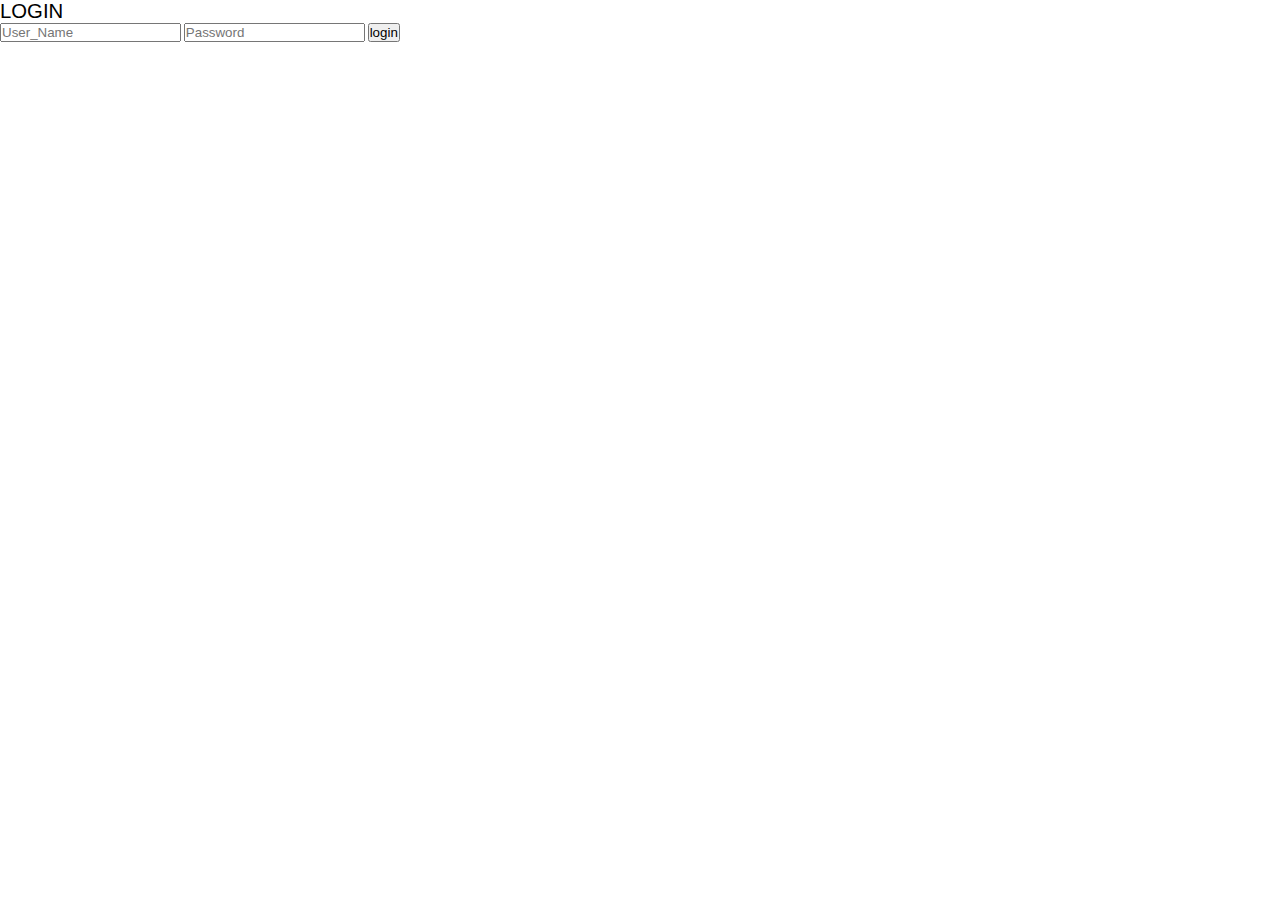
==== login.html @ 862bfa05 "Create login.html" ====
<!DOCTYPE html>
<html lang="en">
<head>
    <meta charset="UTF-8">
    <meta http-equiv="X-UA-Compatible" content="IE=edge">
    <meta name="viewport" content="width=device-width, initial-scale=1.0">
    <title>Document</title>
    <link rel="stylesheet" href="style.css">
</head>
<body>
    <form class="box" action="login.html" method="post">

<h1>LOGIN</h1>
<input type="text" name="" placeholder="User_Name" id="username">
<input type="password" name="" placeholder="Password" id="password">
<input type="submit" name="" value="login" onclick="validate()">


    </form>






    <script src="app.js"></script>
</body>
</html>
---- style.css ----
* {
    padding: 0;
    margin: 0;
    box-sizing: border-box;
    font-family: 'Lucida Sans', 'Lucida Sans Regular', 'Lucida Grande', 'Lucida Sans Unicode', Geneva, Verdana, sans-serif;
    font-weight: 300;
}

html{
    font-size: 63.5%;
}
.main-div{
    width: 100vw;
    min-height: 100vh;
    display: grid;
    place-items: center;
    background-color: hsl(206, 92%, 94%);
}

.inner-div{
    width: 50vw;
    background-color: #fff;
    padding: 3rem 6rem;
    border-radius: 1rem;
    box-shadow: 0 1rem 1rem -0.6rem rgba(0, 0, 0, 0.4);
}

.inner-div h2{
    font-size: 2.6rem;
    font-weight: 600;
    margin: 1rem 0 3rem 0;
}

.inner-div li{
    font-size: 1.4rem;
    margin-top: 1.3rem;
    list-style: none;
}
input{
    cursor: pointer;
}
#submit, .btn{
 padding: 1rem 3rem;
 outline: none;
 font-size: 1.3rem;
 font-weight: 400;
 display: block;
 margin: auto;
 border: none;
 text-transform: uppercase;
 color: #fff;
 background-color: #74b9ff;
 margin-top: 2rem;
 cursor: pointer;
}

#submit:hover{
    background-color: #0834e3;
}

#showScore{
    background-color: #dfe6e9;
    margin-top: 2rem;
    padding: 3rem 4rem;
    box-shadow: 0 1rem 1rem -0.6rem rgba(0, 0, 0, 0.4);

}
#showScore h3{
    font-size: 2.3rem;
    text-align: center;
}
#showScore .btn{
    margin-top: 1.4rem;
    background-color: #55efc4;
    color: #2d3436;
}
#showScore .btn:hover{
    background-color: #00b894;
    color: #fff;
}
.scorearea{
    display: none;
}

@media only screen and (max-width: 600px) and (min-width: 350px){

    .main-div{
        width: 100vw;
        min-height: 100vh;
        display: grid;
        place-items: center;
        background-color: hsl(206, 92%, 94%);
    }
    
    .inner-div{
        width: 60vw;
        background-color: #fff;
        padding: 2rem 3rem;
        border-radius: 1rem;
        box-shadow: 0 1rem 1rem -0.6rem rgba(0, 0, 0, 0.4);
    }
.inner-div h2{
    font-size: 1.6rem;
    font-weight: 600;
    margin: 0.7rem 0 2rem 0;
}

.inner-div li{
    font-size: 1rem;
    margin-top: 1rem;
    list-style: none;
}
input{
    cursor: pointer;
}
#submit, .btn{
 padding: 1rem 1rem;
 outline: none;
 font-size: 1rem;
 font-weight: 400;
 display: block;
 margin: auto;
 border: none;
 text-transform: uppercase;
 color: #fff;
 background-color: #74b9ff;
 margin-top: 1.3rem;
 cursor: pointer;
}

#submit:hover{
    background-color: #0834e3;
}
}


@media only screen and (max-width: 350px) and (min-width: 200px){
    .main-div{
        width: 100vw;
        min-height: 100vh;
        display: grid;
        place-items: center;
        background-color: hsl(206, 92%, 94%);
    }
    
    .inner-div{
        width: 50vw;
        background-color: #fff;
        padding: 2rem 3rem;
        border-radius: 1rem;
        box-shadow: 0 1rem 1rem -0.6rem rgba(0, 0, 0, 0.4);
    }
.inner-div h2{
    font-size: 1.2rem;
    font-weight: 600;
    margin: 0.7rem 0 2rem 0;
}

.inner-div li{
    font-size: 0.8rem;
    margin-top: 1rem;
    list-style: none;
}
input{
    cursor: pointer;
}
#submit, .btn{
 padding: 1rem 1rem;
 outline: none;
 font-size: 1rem;
 font-weight: 300;
 display: block;
 margin: auto;
 border: none;
 text-transform: uppercase;
 color: #fff;
 background-color: #74b9ff;
 margin-top: 1rem;
 cursor: pointer;
}

#submit:hover{
    background-color: #0834e3;
}

}
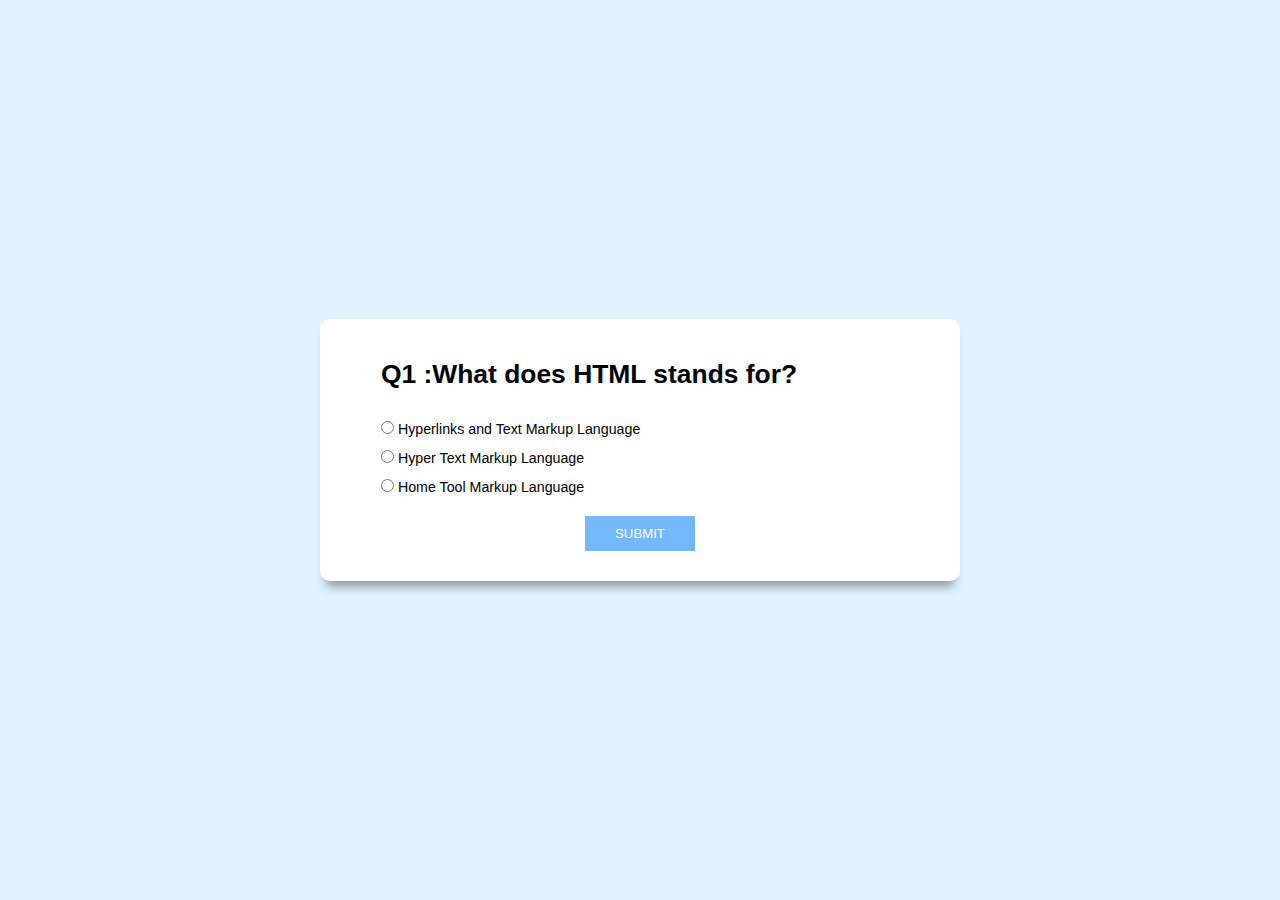
==== commit 7e3473bd: "Update login.html" ====
--- a/login.html
+++ b/login.html
@@ -8,18 +8,33 @@
     <link rel="stylesheet" href="style.css">
 </head>
 <body>
-    <form class="box" action="login.html" method="post">
-
-<h1>LOGIN</h1>
-<input type="text" name="" placeholder="User_Name" id="username">
-<input type="password" name="" placeholder="Password" id="password">
-<input type="submit" name="" value="login" onclick="validate()">
+   
 
 
-    </form>
-
-
-
+   
+    <div class="main-div">
+        <div class="inner-div">
+            <h2 class="question">Question come here</h2>
+            <ul>
+                <li>
+                    <input type="radio" name="answer" id="ans1" class="answer">
+                    <label for="ans1" id="option1">Answer1</label>
+                </li>
+                <li>
+                    <input type="radio" name="answer" id="ans2" class="answer">
+                    <label for="ans2" id="option2">Answer1</label>
+                </li>
+                <li>
+                    <input type="radio" name="answer" id="ans3" class="answer">
+                    <label for="ans3" id="option3">Answer1</label>
+                </li>
+               
+            </ul>
+            <button id="submit">SUBMIT</button>
+            <div id="showScore" class="scorearea" ></div>
+        </div>
+    </div>
+    
 
 
 
--- a/style.css
+++ b/style.css
@@ -8,6 +8,8 @@
 
 html{
     font-size: 63.5%;
+    background-color: hsl(206, 92%, 94%);
+
 }
 .main-div{
     width: 100vw;
@@ -132,6 +134,54 @@
     background-color: #0834e3;
 }
 }
+.box{
+    width: 400px;
+    padding: 1.3rem;
+    position: absolute;
+    top: 50%;
+    left: 50%;
+    transform: translate(-50% , -50%);
+    background: rgba(0, 0, 0, 0.5 );
+    text-align: center;
+}
+.box h1{
+    color: #fff;
+    text-transform: uppercase;
+    font-weight: 700;
+}
+.box input[type="text"],.box input[type="password"]{
+border: 0;
+background: none;
+display: block;
+margin: 1.3rem auto;
+text-align: center;
+border: 3px solid #0367fd;
+padding: 1.1rem 0.5rem;
+width: 320px;
+outline: none;
+color: #fff;
+border-radius: 24px;
+transition: 0.35px;
+}
+
+.box input[type="text"]:focus,.box input[type="password"]:focus{
+width: 340px;
+border-color: #ffc400ec;
+}
+.box input[type="submit"]{
+    border: 0;
+background: none;
+display: block;
+margin: 1.3rem auto;
+text-align: center;
+border: 3px solid #ffc400ec;
+padding: 1.1rem 0.5rem;
+outline: none;
+color: #fff;
+border-radius: 25px;
+transition: 0.35px;
+cursor: pointer;
+}
 
 
 @media only screen and (max-width: 350px) and (min-width: 200px){
